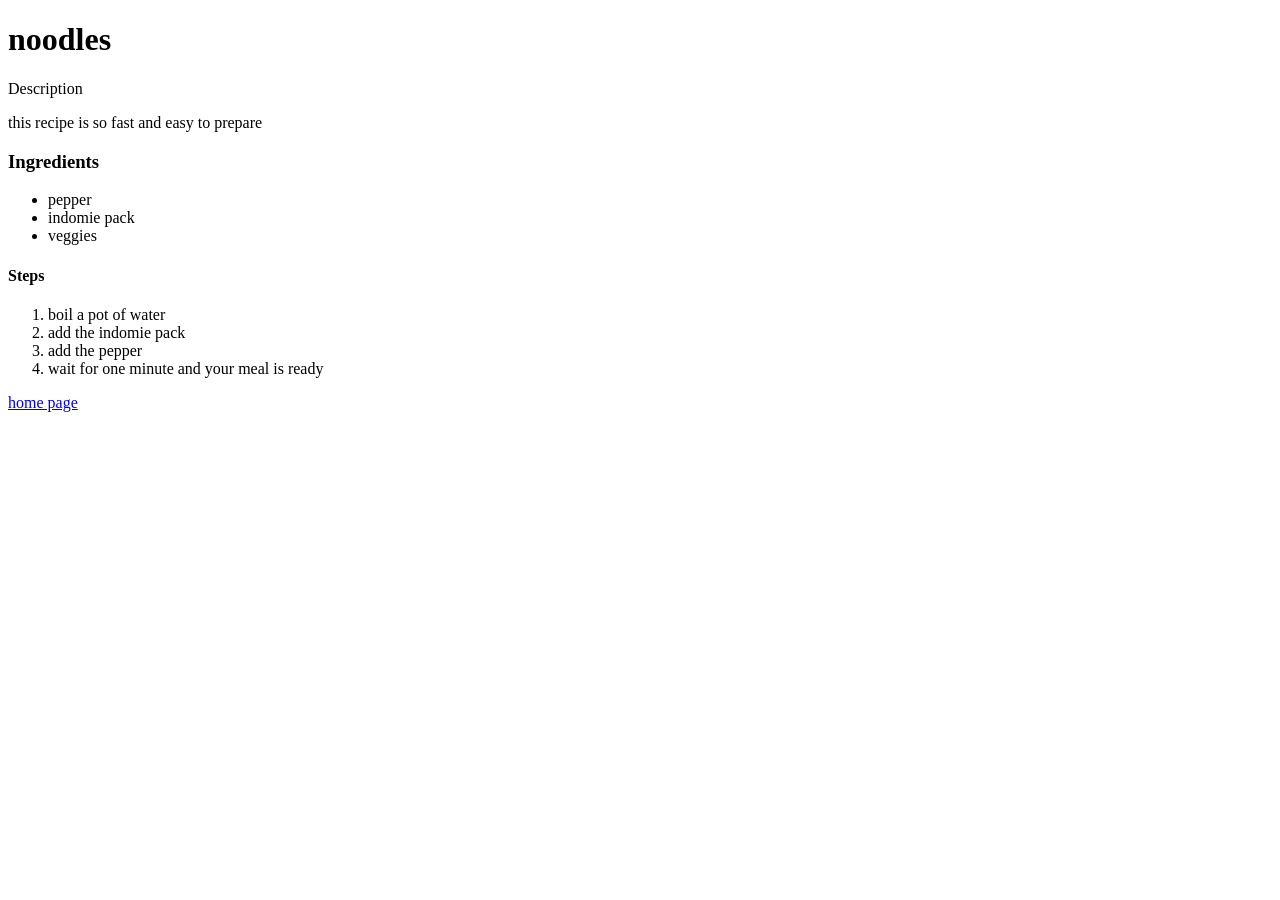
==== recipes/noodles.html @ e255a876 "add all HTML and image files" ====
<!DOCTYPE html>
<html lang="en">
<head>
    <meta charset="UTF-8">
    <meta name="viewport" content="width=device-width, initial-scale=1.0">
    <title><html lang="en">
    <head>
      <meta charset="UTF-8">
      <meta name="viewport" content="width=device-width, initial-scale=1.0">
      <title>Document</title>
    </head>
    <body>
      
    </body>
    </html></title>
</head>
<body>
   <h1>noodles</h1>
   <img src=""
   <h2>Description</h2>
   <p>this recipe is so fast and easy to prepare</p>
   <h3>Ingredients</h3>
   <ul>
    <li>pepper</li>
    <li>indomie pack</li>
    <li>veggies</li>
   </ul>
   <h4>Steps</h4>
   <ol>
    <li>boil a pot of water</li>
    <li>add the indomie pack</li>
    <li>add the pepper</li>
    <li>wait for one minute and your meal is ready</li>
   </ol>

</body>
</html>
   <a href="../index.html">home page</a>
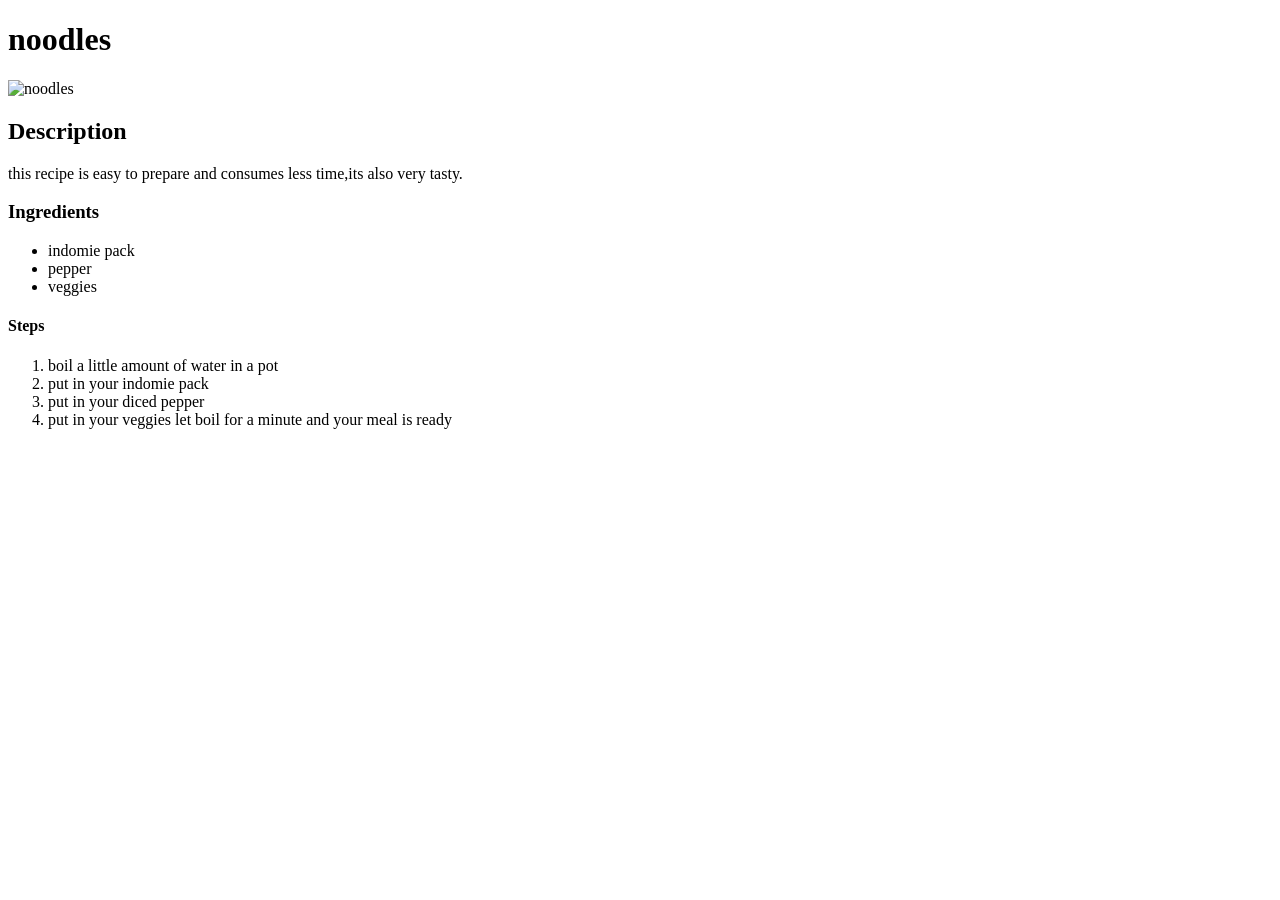
==== commit 8bd83eb5: "made few changes to my files" ====
--- a/recipes/noodles.html
+++ b/recipes/noodles.html
@@ -3,36 +3,27 @@
 <head>
     <meta charset="UTF-8">
     <meta name="viewport" content="width=device-width, initial-scale=1.0">
-    <title><html lang="en">
-    <head>
-      <meta charset="UTF-8">
-      <meta name="viewport" content="width=device-width, initial-scale=1.0">
-      <title>Document</title>
-    </head>
-    <body>
-      
-    </body>
-    </html></title>
+    <title>Document</title>
+    <link rel="stylesheet" href="style.css" />
 </head>
-<body>
+<body class="noodles">
    <h1>noodles</h1>
-   <img src=""
+   <img src="images/IMG_7700.PNG" alt="noodles">
    <h2>Description</h2>
-   <p>this recipe is so fast and easy to prepare</p>
+   this recipe is easy to prepare and consumes less time,its also very tasty.
    <h3>Ingredients</h3>
    <ul>
+    <li>indomie pack</li>
     <li>pepper</li>
-    <li>indomie pack</li>
     <li>veggies</li>
    </ul>
    <h4>Steps</h4>
    <ol>
-    <li>boil a pot of water</li>
-    <li>add the indomie pack</li>
-    <li>add the pepper</li>
-    <li>wait for one minute and your meal is ready</li>
+    <li>boil a little amount of water in a pot</li>
+    <li>put in your indomie pack</li>
+    <li>put in your diced pepper</li>
+    <li>put in your veggies let boil for a minute and your meal is ready</li>
    </ol>
-
 </body>
 </html>
-   <a href="../index.html">home page</a>
+<a href="../index.html"
